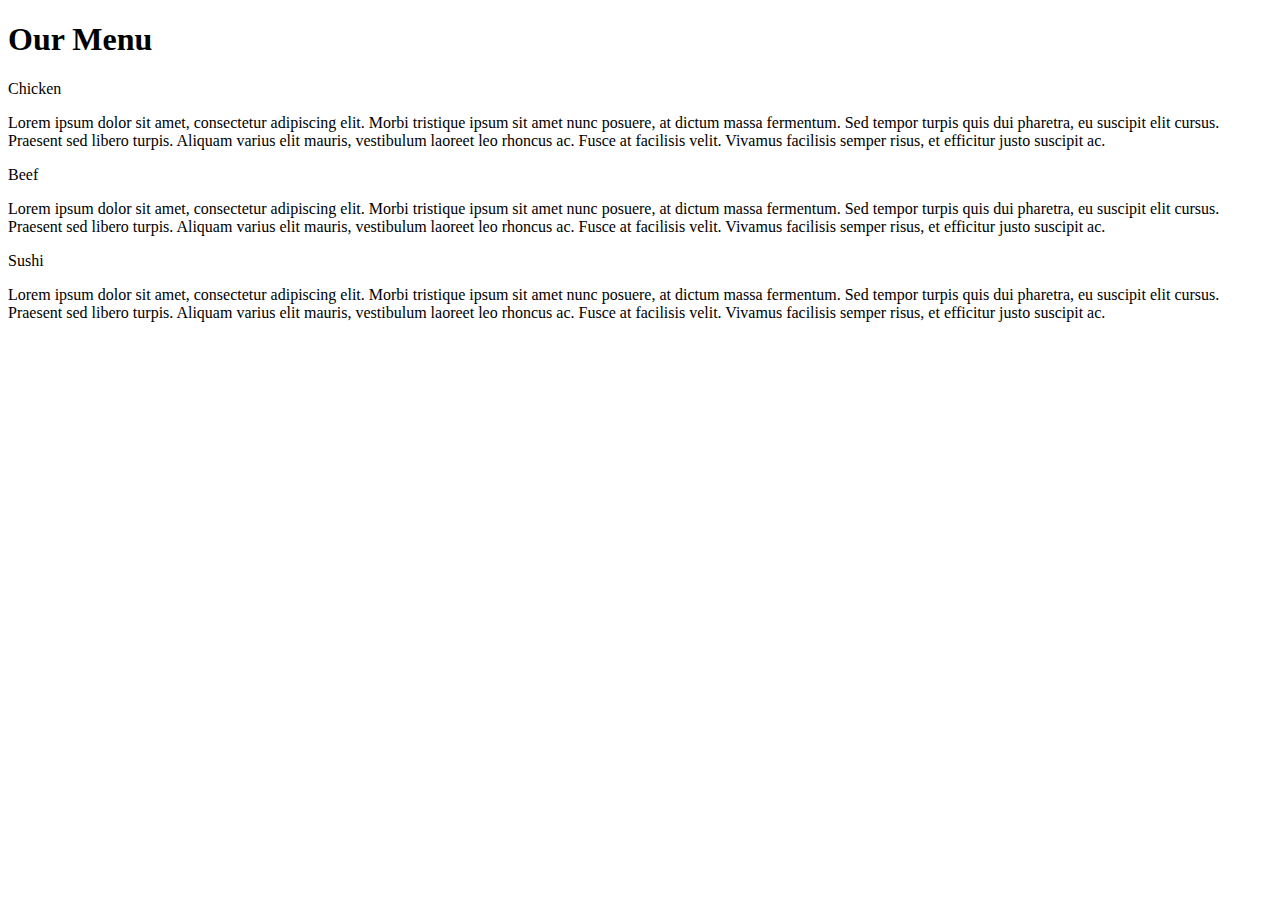
==== mod2_solution/index.html @ 71b4093d "Add files via upload" ====
<!DOCTYPE html>
<html>
<head>
	<meta charset="utf-8">

	<meta name="viewport" content="width=device-width, initial-scale=1">

	<link rel="stylesheet" type="text/css" href="css/styles.css">
	<title>Module 2 Solution</title>
</head>
<body>
	<h1>Our Menu</h1>
	<div class="row">
	<div class="container col-lg-4 col-md-6 col-sm-12">
		<section>
		<div id="chicken">
			Chicken
		</div>
		<p>
			Lorem ipsum dolor sit amet, consectetur adipiscing elit. Morbi tristique ipsum sit amet nunc posuere, at dictum massa fermentum. Sed tempor turpis quis dui pharetra, eu suscipit elit cursus. Praesent sed libero turpis. Aliquam varius elit mauris, vestibulum laoreet leo rhoncus ac. Fusce at facilisis velit. Vivamus facilisis semper risus, et efficitur justo suscipit ac. 
		</p>
		</section>
	</div>
	<div class="container col-lg-4 col-md-6 col-sm-12">
		<section>
		<div id="beef">
			Beef
		</div>
		<p>
			Lorem ipsum dolor sit amet, consectetur adipiscing elit. Morbi tristique ipsum sit amet nunc posuere, at dictum massa fermentum. Sed tempor turpis quis dui pharetra, eu suscipit elit cursus. Praesent sed libero turpis. Aliquam varius elit mauris, vestibulum laoreet leo rhoncus ac. Fusce at facilisis velit. Vivamus facilisis semper risus, et efficitur justo suscipit ac. 
		</p>
		</section>
	</div>
	<div class="container col-lg-4 col-md-12 col-sm-12">
		<section>
		<div id="sushi">
			Sushi
		</div>
		<p>
			Lorem ipsum dolor sit amet, consectetur adipiscing elit. Morbi tristique ipsum sit amet nunc posuere, at dictum massa fermentum. Sed tempor turpis quis dui pharetra, eu suscipit elit cursus. Praesent sed libero turpis. Aliquam varius elit mauris, vestibulum laoreet leo rhoncus ac. Fusce at facilisis velit. Vivamus facilisis semper risus, et efficitur justo suscipit ac. 
		</p>
		</section>
	</div>
	</div>
</body>
</html>
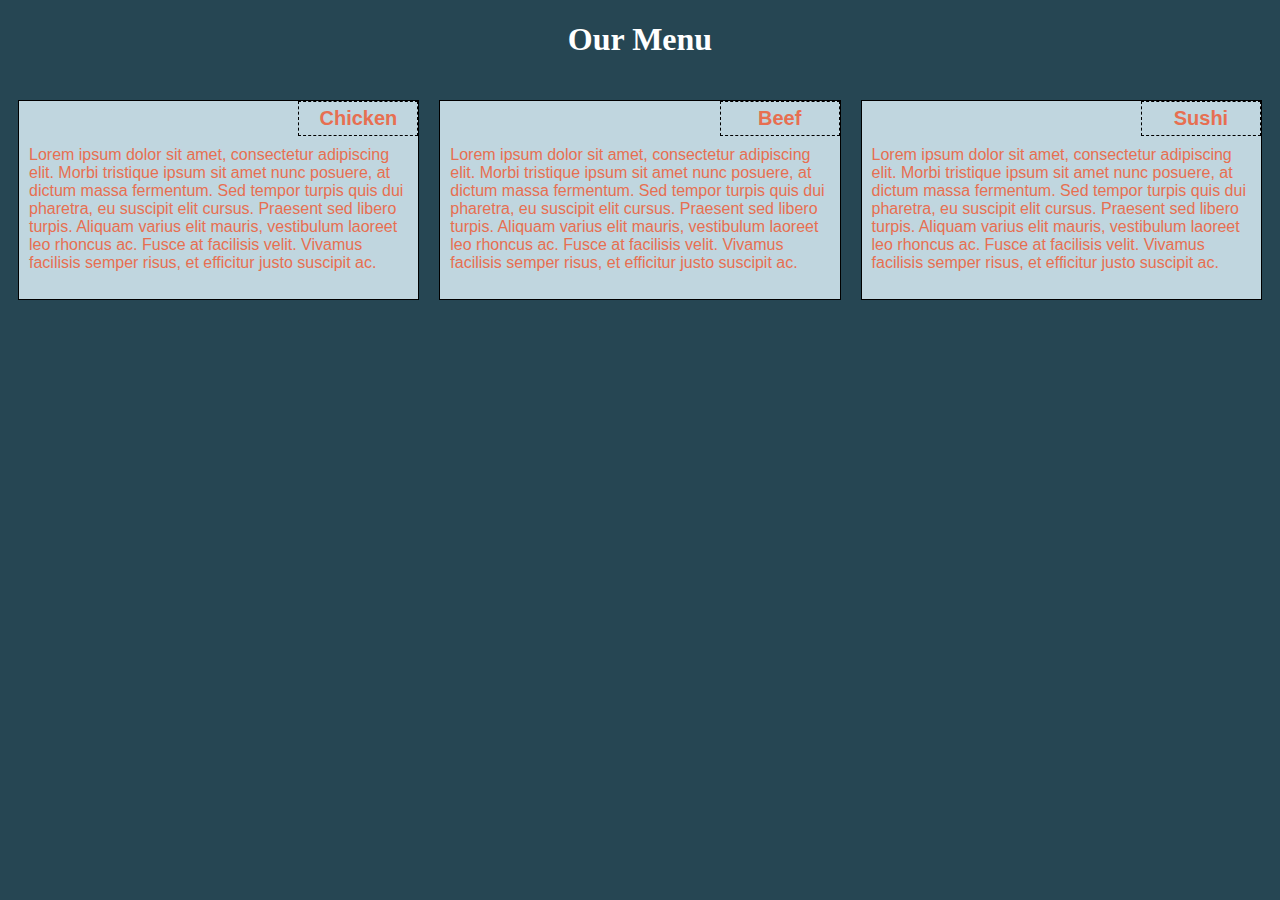
==== commit c53d5e84: "Create index.html" ====
--- a/mod2_solution/index.html
+++ b/mod2_solution/index.html
@@ -1,47 +1,48 @@
-
-<!DOCTYPE html>
-<html>
-<head>
-	<meta charset="utf-8">
-
-	<meta name="viewport" content="width=device-width, initial-scale=1">
-
-	<link rel="stylesheet" type="text/css" href="css/styles.css">
-	<title>Module 2 Solution</title>
-</head>
-<body>
-	<h1>Our Menu</h1>
-	<div class="row">
-	<div class="container col-lg-4 col-md-6 col-sm-12">
-		<section>
-		<div id="chicken">
-			Chicken
-		</div>
-		<p>
-			Lorem ipsum dolor sit amet, consectetur adipiscing elit. Morbi tristique ipsum sit amet nunc posuere, at dictum massa fermentum. Sed tempor turpis quis dui pharetra, eu suscipit elit cursus. Praesent sed libero turpis. Aliquam varius elit mauris, vestibulum laoreet leo rhoncus ac. Fusce at facilisis velit. Vivamus facilisis semper risus, et efficitur justo suscipit ac. 
-		</p>
-		</section>
-	</div>
-	<div class="container col-lg-4 col-md-6 col-sm-12">
-		<section>
-		<div id="beef">
-			Beef
-		</div>
-		<p>
-			Lorem ipsum dolor sit amet, consectetur adipiscing elit. Morbi tristique ipsum sit amet nunc posuere, at dictum massa fermentum. Sed tempor turpis quis dui pharetra, eu suscipit elit cursus. Praesent sed libero turpis. Aliquam varius elit mauris, vestibulum laoreet leo rhoncus ac. Fusce at facilisis velit. Vivamus facilisis semper risus, et efficitur justo suscipit ac. 
-		</p>
-		</section>
-	</div>
-	<div class="container col-lg-4 col-md-12 col-sm-12">
-		<section>
-		<div id="sushi">
-			Sushi
-		</div>
-		<p>
-			Lorem ipsum dolor sit amet, consectetur adipiscing elit. Morbi tristique ipsum sit amet nunc posuere, at dictum massa fermentum. Sed tempor turpis quis dui pharetra, eu suscipit elit cursus. Praesent sed libero turpis. Aliquam varius elit mauris, vestibulum laoreet leo rhoncus ac. Fusce at facilisis velit. Vivamus facilisis semper risus, et efficitur justo suscipit ac. 
-		</p>
-		</section>
-	</div>
-	</div>
-</body>
-</html>+
+
+<!DOCTYPE html>
+<html>
+<head>
+	<meta charset="utf-8">
+
+	<meta name="viewport" content="width=device-width, initial-scale=1">
+
+	<link rel="stylesheet" type="text/css" href="css/styles.css">
+	<title>Module 2 Solution</title>
+</head>
+<body>
+	<h1>Our Menu</h1>
+	<div class="row">
+	<div class="container col-lg-4 col-md-6 col-sm-12">
+		<section>
+		<div id="chicken">
+			Chicken
+		</div>
+		<p>
+			Lorem ipsum dolor sit amet, consectetur adipiscing elit. Morbi tristique ipsum sit amet nunc posuere, at dictum massa fermentum. Sed tempor turpis quis dui pharetra, eu suscipit elit cursus. Praesent sed libero turpis. Aliquam varius elit mauris, vestibulum laoreet leo rhoncus ac. Fusce at facilisis velit. Vivamus facilisis semper risus, et efficitur justo suscipit ac. 
+		</p>
+		</section>
+	</div>
+	<div class="container col-lg-4 col-md-6 col-sm-12">
+		<section>
+		<div id="beef">
+			Beef
+		</div>
+		<p>
+			Lorem ipsum dolor sit amet, consectetur adipiscing elit. Morbi tristique ipsum sit amet nunc posuere, at dictum massa fermentum. Sed tempor turpis quis dui pharetra, eu suscipit elit cursus. Praesent sed libero turpis. Aliquam varius elit mauris, vestibulum laoreet leo rhoncus ac. Fusce at facilisis velit. Vivamus facilisis semper risus, et efficitur justo suscipit ac. 
+		</p>
+		</section>
+	</div>
+	<div class="container col-lg-4 col-md-12 col-sm-12">
+		<section>
+		<div id="sushi">
+			Sushi
+		</div>
+		<p>
+			Lorem ipsum dolor sit amet, consectetur adipiscing elit. Morbi tristique ipsum sit amet nunc posuere, at dictum massa fermentum. Sed tempor turpis quis dui pharetra, eu suscipit elit cursus. Praesent sed libero turpis. Aliquam varius elit mauris, vestibulum laoreet leo rhoncus ac. Fusce at facilisis velit. Vivamus facilisis semper risus, et efficitur justo suscipit ac. 
+		</p>
+		</section>
+	</div>
+	</div>
+</body>
+</html>
--- a/mod2_solution/css/styles.css
+++ b/mod2_solution/css/styles.css
@@ -0,0 +1,220 @@
+/* Base Styles */
+
+* {
+	box-sizing: border-box;
+}
+
+h1 {
+	font-family: Brushstroke, fantasy;
+	color: #FFFFFF;
+	text-align: center;
+}
+
+body {
+	background-color: #264653;
+
+}
+
+p {
+	padding: 10px;
+	margin: 0;
+}
+
+.container {
+	border: none;
+	margin-left: auto;
+	margin-right: auto;
+	margin-top: 10px;
+	margin-bottom: 10px;
+	padding: 10px;
+}
+
+section {
+	border:	1px solid black;
+	background-color: #C0D6DF;
+	width: 100%;
+	height: 200px;
+	font-family: Helvetica;
+	color: #E76F51;
+	position: relative;
+	overflow: auto;
+}
+
+#chicken {
+	border: 1px dashed black;
+	text-align: center;
+	width: 30%;
+	margin-left: 70%;
+	font-family: Georgia,sans-serif;
+	font-weight: bold;
+	font-size: 125%;
+	margin-bottom: 0;
+	margin-top: 0;
+	padding: 5px;
+}
+
+#beef {
+	border: 1px dashed black;
+	text-align: center;
+	width: 30%;
+	margin-left: 70%;
+	font-family: Georgia,sans-serif;
+	font-weight: bold;
+	font-size: 125%;
+	margin-bottom: 0;
+	margin-top: 0;
+	padding: 5px;
+}
+
+#sushi {
+	border: 1px dashed black;
+	text-align: center;
+	width: 30%;
+	margin-left: 70%;
+	font-family: Georgia,sans-serif;
+	font-weight: bold;
+	font-size: 125%;
+	margin-bottom: 0;
+	margin-top: 0;
+	padding: 5px;
+}
+
+.row {
+	width: 100%;
+}
+
+/* Desktop view */
+
+@media (min-width: 992px) {
+  .col-lg-1, .col-lg-2, .col-lg-3, .col-lg-4, .col-lg-5, .col-lg-6, .col-lg-7, .col-lg-8, .col-lg-9, .col-lg-10, .col-lg-11, .col-lg-12 {
+    float: left;
+  }
+
+  .col-lg-1 {
+    width: 8.33%;
+  }
+  .col-lg-2 {
+    width: 16.66%;
+  }
+  .col-lg-3 {
+    width: 25%;
+  }
+  .col-lg-4 {
+    width: 33.33%;
+  }
+  .col-lg-5 {
+    width: 41.66%;
+  }
+  .col-lg-6 {
+    width: 50%;
+  }
+  .col-lg-7 {
+    width: 58.33%;
+  }
+  .col-lg-8 {
+    width: 66.66%;
+  }
+  .col-lg-9 {
+    width: 74.99%;
+  }
+  .col-lg-10 {
+    width: 83.33%;
+  }
+  .col-lg-11 {
+    width: 91.66%;
+  }
+  .col-lg-12 {
+    width: 100%;
+  }
+
+}
+
+/* Tablet view */
+
+@media (min-width: 768px) and (max-width: 991px) {
+  .col-md-1, .col-md-2, .col-md-3, .col-md-4, .col-md-5, .col-md-6, .col-md-7, .col-md-8, .col-md-9, .col-md-10, .col-md-11, .col-md-12 {
+    float: left;
+  }
+
+  .col-md-1 {
+    width: 8.33%;
+  }
+  .col-md-2 {
+    width: 16.66%;
+  }
+  .col-md-3 {
+    width: 25%;
+  }
+  .col-md-4 {
+    width: 33.33%;
+  }
+  .col-md-5 {
+    width: 41.66%;
+  }
+  .col-md-6 {
+    width: 50%;
+  }
+  .col-md-7 {
+    width: 58.33%;
+  }
+  .col-md-8 {
+    width: 66.66%;
+  }
+  .col-md-9 {
+    width: 74.99%;
+  }
+  .col-md-10 {
+    width: 83.33%;
+  }
+  .col-md-11 {
+    width: 91.66%;
+  }
+  .col-md-12 {
+    width: 100%;
+  }
+}
+
+/* Mobile view */
+
+@media (max-width: 768px) {
+  .col-sm-1, .col-sm-2, .col-sm-3, .col-sm-4, .col-sm-5, .col-sm-6, .col-sm-7, .col-sm-8, .col-sm-9, .col-sm-10, .col-sm-11, .col-sm-12 {
+ 	float: left;
+  }
+
+  .col-sm-1 {
+    width: 8.33%;
+  }
+  .col-sm-2 {
+    width: 16.66%;
+  }
+  .col-sm-3 {
+    width: 25%;
+  }
+  .col-sm-4 {
+    width: 33.33%;
+  }
+  .col-sm-5 {
+    width: 41.66%;
+  }
+  .col-sm-6 {
+    width: 50%;
+  }
+  .col-sm-7 {
+    width: 58.33%;
+  }
+  .col-sm-8 {
+    width: 66.66%;
+  }
+  .col-sm-9 {
+    width: 74.99%;
+  }
+  .col-sm-10 {
+    width: 83.33%;
+  }
+  .col-sm-11 {
+    width: 91.66%;
+  }
+  .col-sm-12 {
+    width: 100%;
+  }
+}
